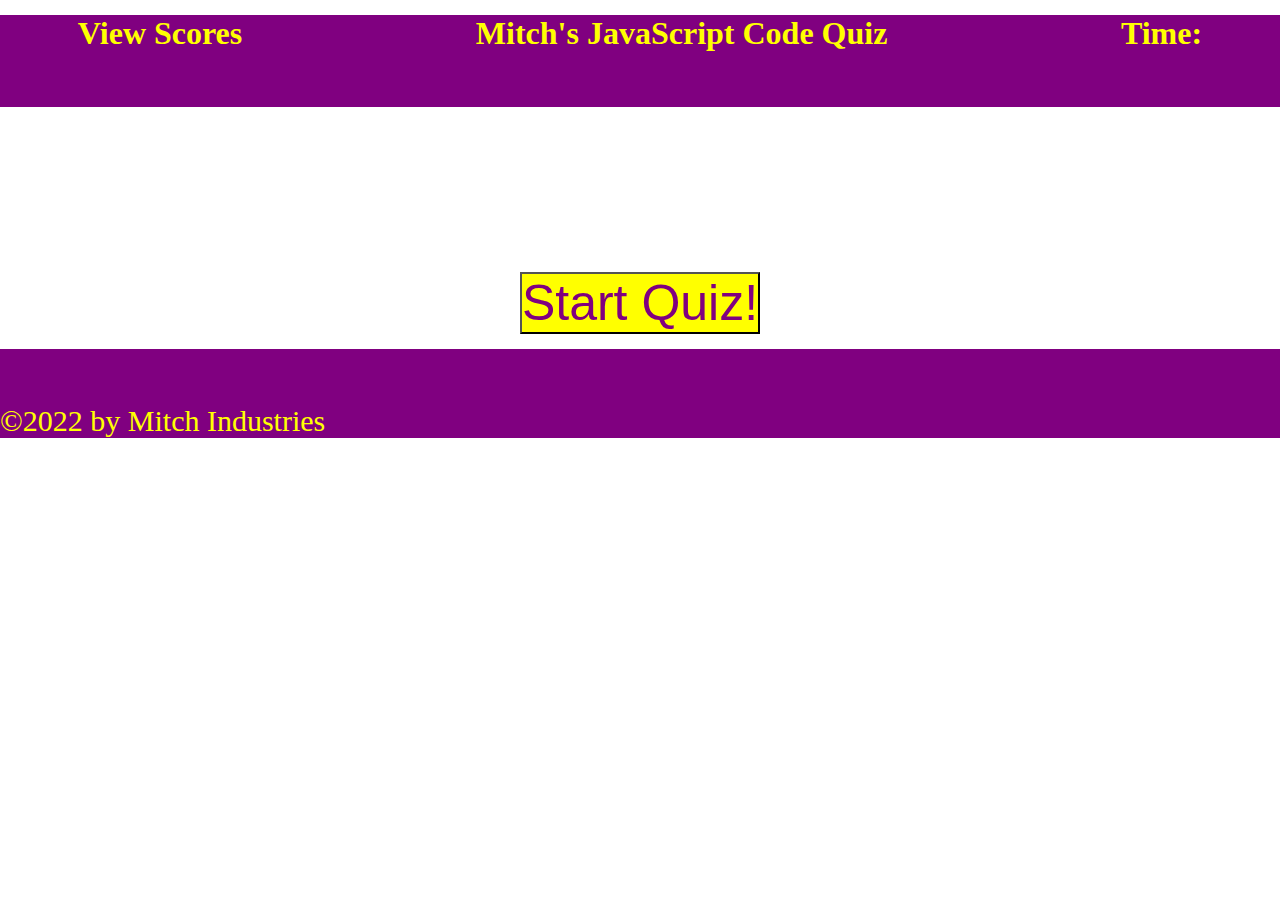
==== index.html @ cbe0d014 "added question title" ====
<!DOCTYPE html>
<html lang="en">
<head>
    <meta charset="UTF-8">
    <meta http-equiv="X-UA-Compatible" content="IE=edge">
    <meta name="viewport" content="width=device-width, initial-scale=1.0">
    <title>JavaScript Code Quiz</title>
    <link rel="stylesheet" href="./assets/style.css" />
    
</head>
<body>
    <header>
        <p>
          <h1 class="view-scores">View Scores</h1>  
        </p>
        <p>
        <h1 class="page-title">Mitch's JavaScript Code Quiz</h1>    
        </p>
        <p>
         <h1 class="time">Time:   
         <span class="timer-sec">
            
         </span> 
         </h1>
        </p>
        
    </header>

    <main>
        <div class="start-div" id="start-quiz">
            <button class="start-btn" id="start-quiz" type="button">Start Quiz!</button>
        </div>
       
       
    </main>

    <footer>
        &copy;2022 by Mitch Industries
    </footer>
    
    <script src="./assets/script.js"></script>
</body>
</html>
---- assets/style.css ----
* {
    margin: 0;
    padding: 0;
    box-sizing: border-box;
  }

  :root {
    --primary-color: purple;
    --secondary-color: yellow;
  }

  header {
    display: flex;
    flex-wrap: wrap;
    justify-content: space-between;
    width: 100%;
    margin-bottom: 15px;
    padding-bottom: 55px;
    flex: 1;
    margin-top: 15px;
    background-color: var(--primary-color);
    color: var(--secondary-color);
  }

  .start-btn {
    color: var(--primary-color);
    background-color: var(--secondary-color);
    margin-top: 150px;
    font-size: 50px;
    text-align: center;
  }

  .start-btn:hover {
    color: var(--secondary-color);
    background-color: var(--primary-color);
  }

  .start-div {
    text-align: center;
  }

  .timer-sec {
    font-size: 30px;
  }

  footer {
    display: flex;
    flex-wrap: wrap;
    justify-content: space-between;
    width: 100%;
    margin-bottom: 15px;
    padding-top: 55px;
    flex: 1;
    margin-top: 15px;
    background-color: var(--primary-color);
    color: var(--secondary-color);
    font-size: 30px;
  }




 /* header h1 {
    display: flex;
    width: 100%;
    margin: auto;
    margin-top: 25px;
    padding-top: 15px;
    padding-bottom: 15px;
} */
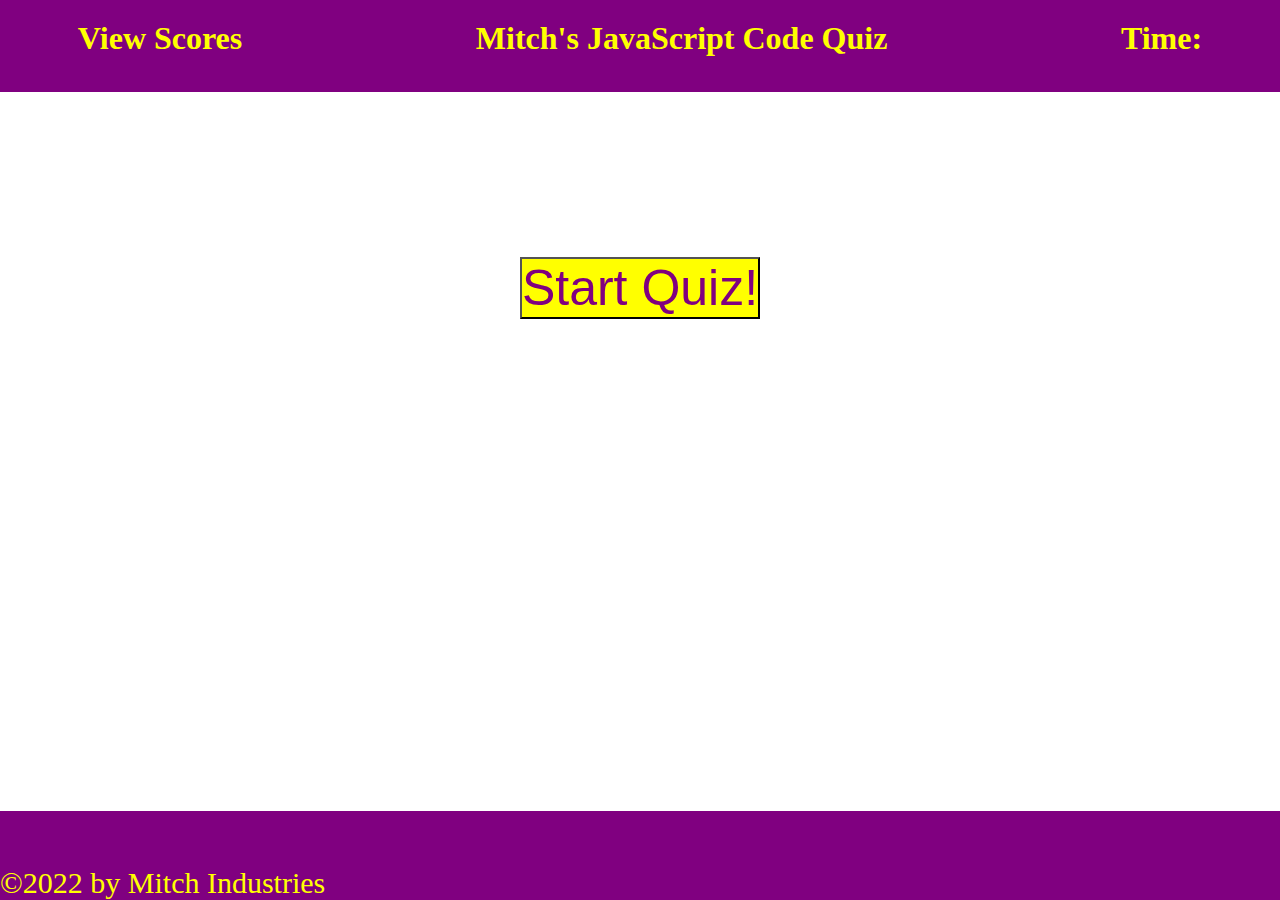
==== commit e9ef6dae: "final edits" ====
--- a/index.html
+++ b/index.html
@@ -11,14 +11,14 @@
 <body>
     <header>
         <p>
-          <h1 class="view-scores">View Scores</h1>  
+          <h1 class="view-scores" id="viewScores"><a href="scores.html">View Scores</a></h1>  
         </p>
         <p>
         <h1 class="page-title">Mitch's JavaScript Code Quiz</h1>    
         </p>
         <p>
-         <h1 class="time">Time:   
-         <span class="timer-sec">
+         <h1 class="time" id="time">Time:   
+         <span class="timer-sec" id="timer-sec">
             
          </span> 
          </h1>
@@ -30,6 +30,19 @@
         <div class="start-div" id="start-quiz">
             <button class="start-btn" id="start-quiz" type="button">Start Quiz!</button>
         </div>
+        <form id = "getName" class="getName">
+            <div class="initials">
+                <input type="text" name="user-initials" placeholder="Enter User Initials" id="userInitials"/>
+            </div>
+            <div class="initials-btn">
+                <button class="btn" id="nameBtn" type="submit">Save Initials</button>
+                
+            <button class="restart-btn" id="restartBtn" type="submit">Restart Quiz</button>
+        
+            </div>
+            
+        </form>
+
        
        
     </main>
--- a/assets/style.css
+++ b/assets/style.css
@@ -15,11 +15,12 @@
     justify-content: space-between;
     width: 100%;
     margin-bottom: 15px;
-    padding-bottom: 55px;
+    padding-bottom: 35px;
     flex: 1;
-    margin-top: 15px;
+    /* margin-top: 15px; */
     background-color: var(--primary-color);
     color: var(--secondary-color);
+    padding-top: 20px;
   }
 
   .start-btn {
@@ -48,16 +49,27 @@
     flex-wrap: wrap;
     justify-content: space-between;
     width: 100%;
-    margin-bottom: 15px;
+    /* margin-bottom: 15px; */
     padding-top: 55px;
     flex: 1;
-    margin-top: 15px;
+   /* margin-top: 15px; */
     background-color: var(--primary-color);
     color: var(--secondary-color);
     font-size: 30px;
+    position: absolute;
+    left: 0;
+    right: 0;
+    bottom: 0;
   }
 
+  .getName {
+    display: none;
+  }
 
+  .restart-btn {
+    display: none;
+
+  }
 
 
  /* header h1 {
@@ -70,11 +82,84 @@
 } */
 
  
+a {
+  text-decoration: none;
+  color: yellow;
+}
+
+.pastAnswer {
+  width: 215px;
+  margin-left: 25px;
+}
+.pastTitle {
+  margin-left: 25px;
+}
+
+/* main {
+  /* display: flex; */
 
 
+.btn {
+  color: var(--primary-color);
+  background-color: var(--secondary-color);
+  margin-top: 150px;
+  font-size: 25px;
+  text-align: center;
+ 
+}
 
+.btn:hover {
+  color: var(--secondary-color);
+  background-color: var(--primary-color);
+}
 
+.restart-btn {
+  color: var(--primary-color);
+  background-color: var(--secondary-color);
+  /* margin-top: 50px; */
+  font-size: 25px;
+  text-align: center;
+  margin: auto;
+  margin-top: 15px;
+  
+  
+}
 
+.restart-btn:hover {
+  color: var(--secondary-color);
+  background-color: var(--primary-color);
+}
 
+.initials-btn {
+  text-align: center;
+  padding-left: 25px;
+}
 
+.initials {
+  text-align: center;
+  padding-left: 25px;
+}
 
+.highScores {
+text-align: center;
+margin: auto;
+}
+
+.backBtn {
+  text-align: center;
+  margin: auto;
+}
+
+.highList {
+  color: var(black);
+  font-size: 25px;
+  padding: 3px;
+}
+
+#clearScores {
+  color: var(--primary-color);
+  background-color: var(--secondary-color);
+  font-size: 25px;
+  text-align: center;
+  margin-top: 15px;
+}